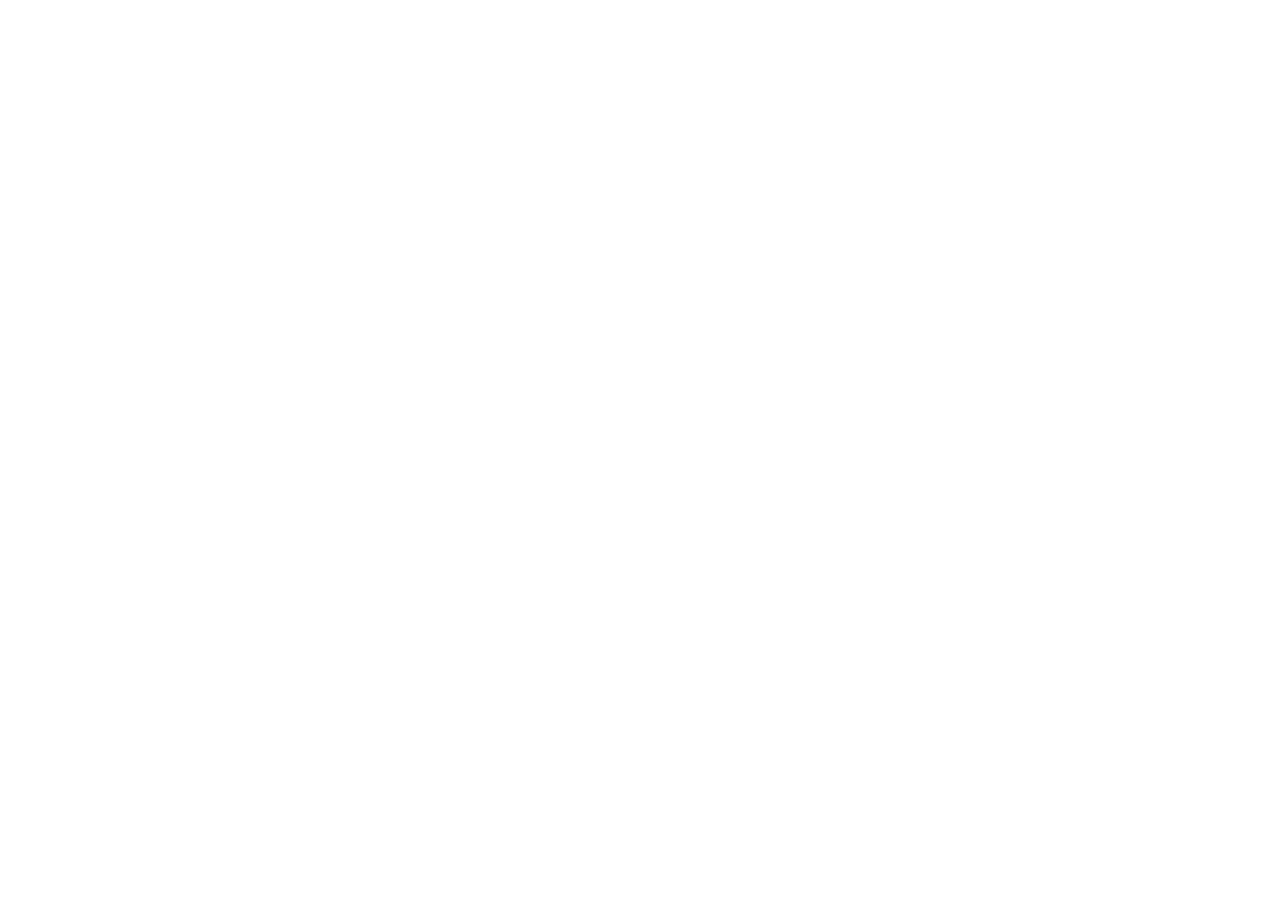
==== views/game.html @ 341b1849 "game" ====
<!DOCTYPE html>
<html>
    <head>
        <meta charset="utf-8">
        <title> Music Game </title>
        <script type ="text/javascript" src ="phaser.min.js"></script>
        <script type ="text/javascript" src="main.js"> </script>

        <style>        
                canvas{
                    border: 1px solid #000;
                    display: block;
                    margin: 0 auto;
                }
            </style>
    </head>
    <body>

    </body>
</html>
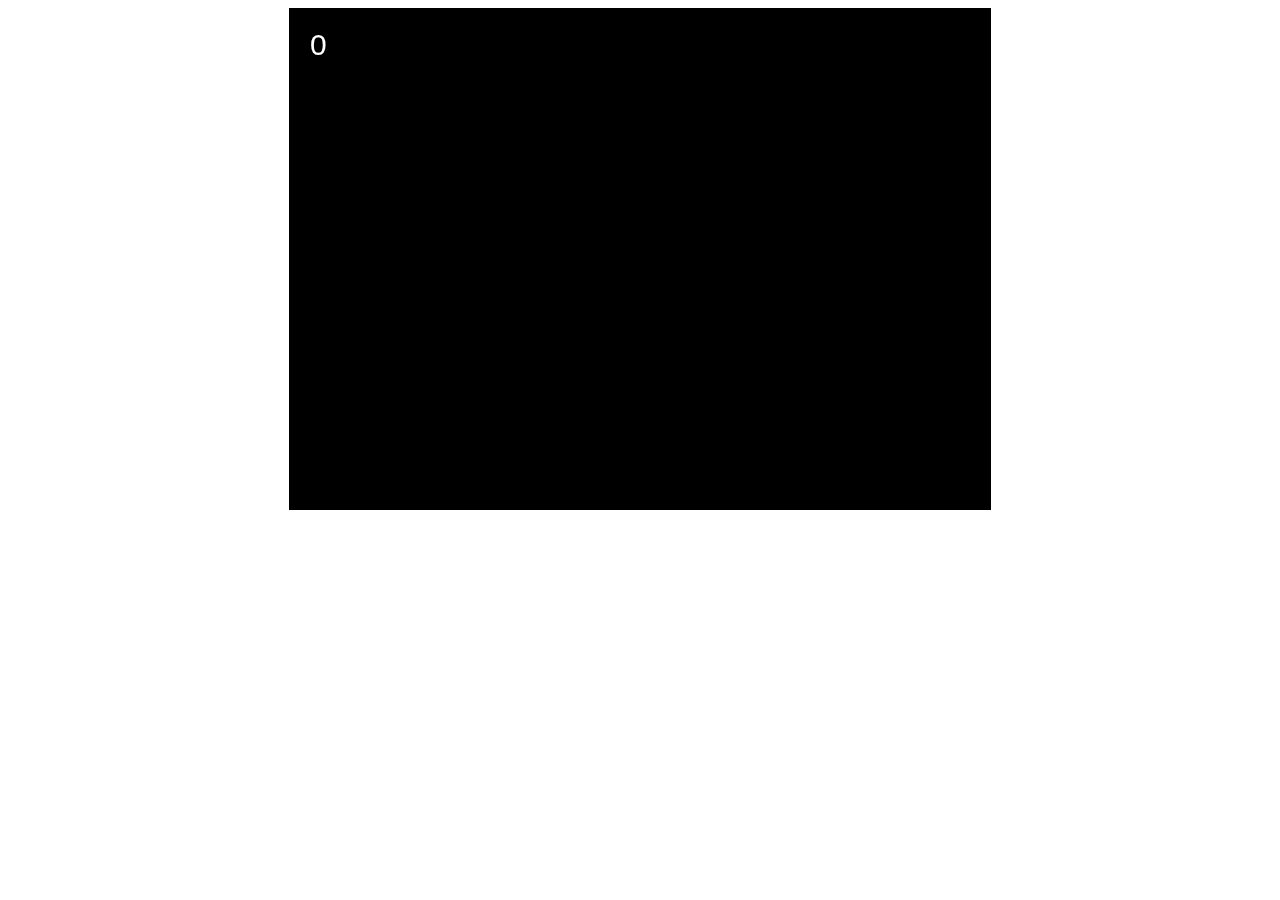
==== commit 207b6da0: "Corrected viewpoints" ====
--- a/views/game.html
+++ b/views/game.html
@@ -3,8 +3,8 @@
     <head>
         <meta charset="utf-8">
         <title> Music Game </title>
-        <script type ="text/javascript" src ="phaser.min.js"></script>
-        <script type ="text/javascript" src="main.js"> </script>
+        <script type ="text/javascript" src ="../scripts/phaser.min.js"></script>
+        <script type ="text/javascript" src="../scripts/main.js"> </script>
 
         <style>        
                 canvas{
